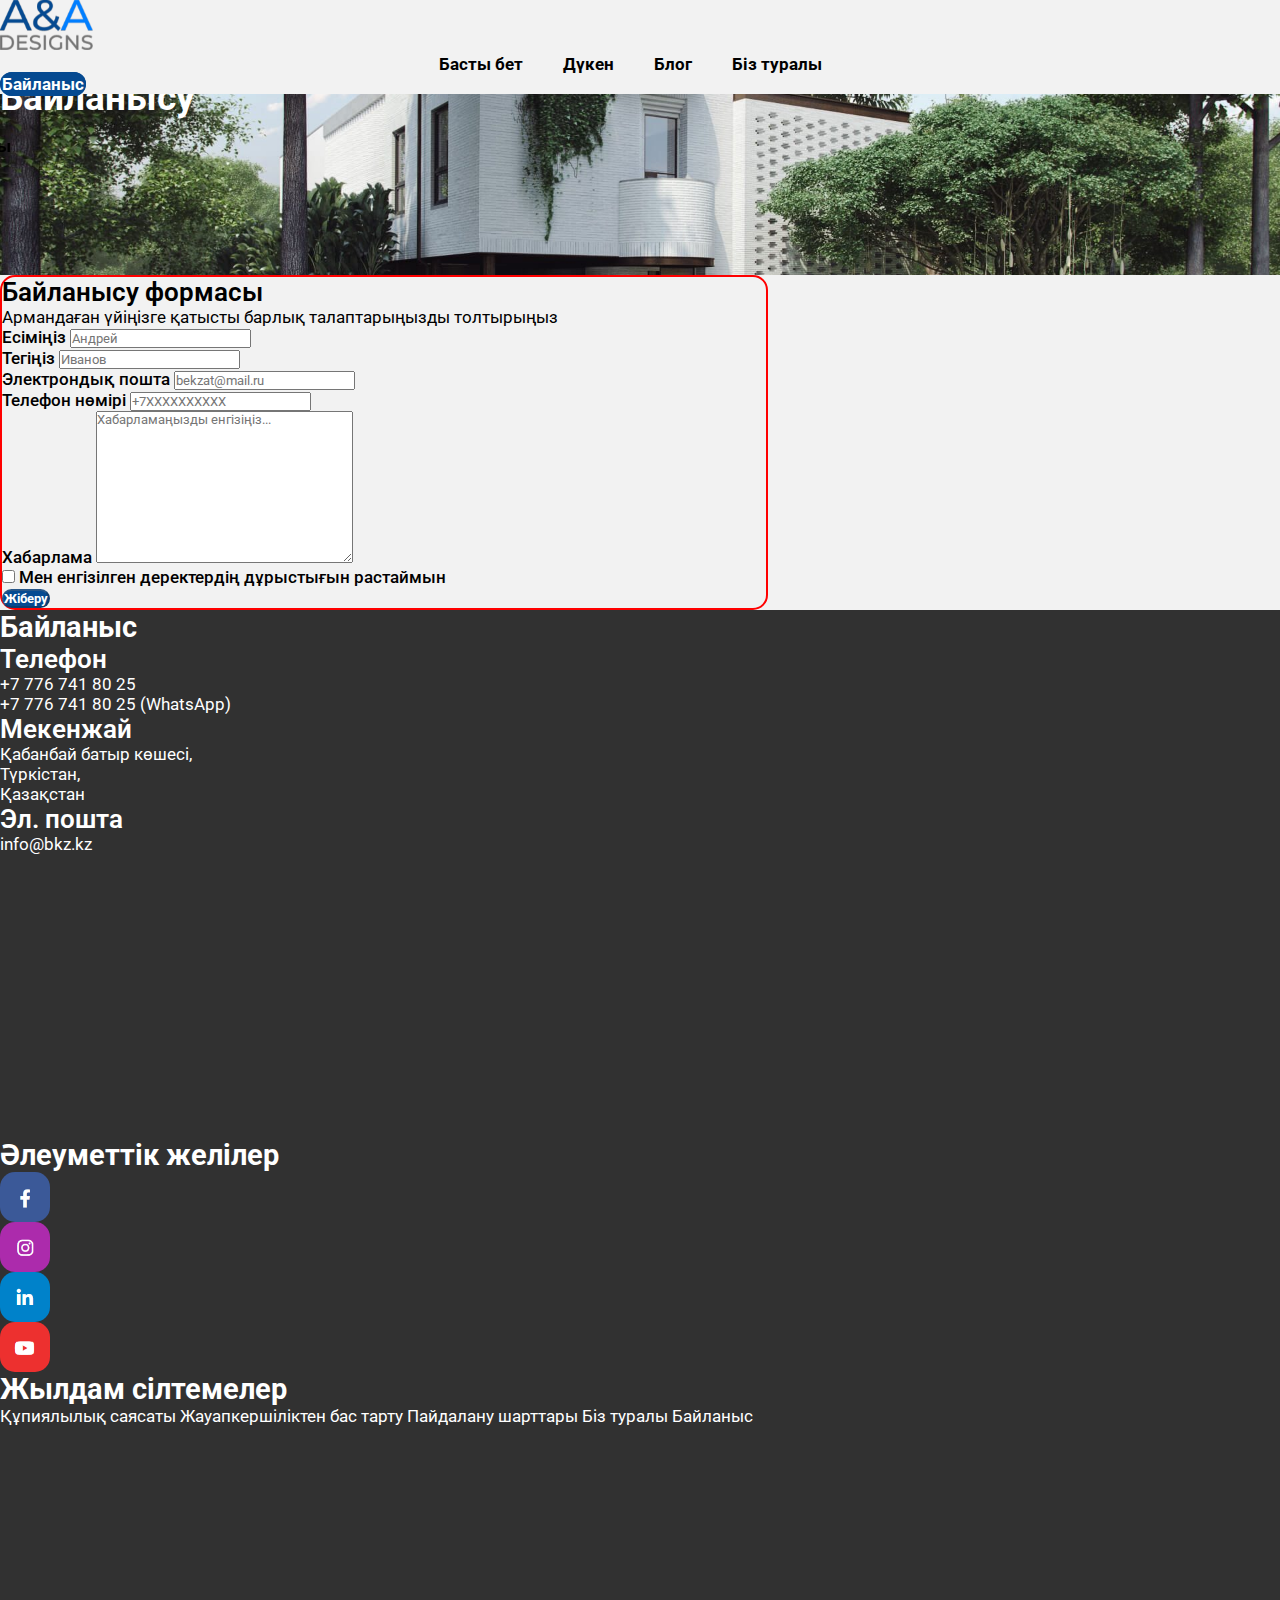
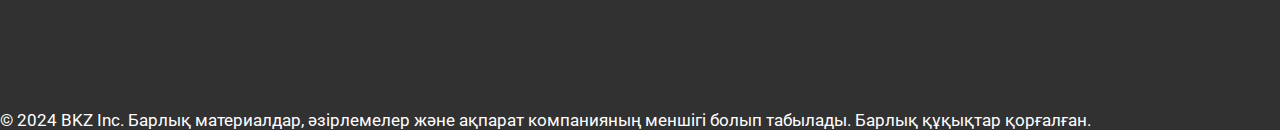
==== assets/pages/contact.html @ 0926f6c8 "Initial commit" ====
<!DOCTYPE html>
<html lang="kk">
<head>
    <meta charset="UTF-8">
    <meta name="viewport" content="width=device-width, initial-scale=1.0">
    <link href="https://cdn.jsdelivr.net/npm/bootstrap@5.3.0/dist/css/bootstrap.min.css" rel="stylesheet" integrity="sha384-9ndCyUaIbzAi2FUVXJi0CjmCapSmO7SnpJef0486qhLnuZ2cdeRhO02iuK6FUUVM" crossorigin="anonymous">
    <link rel="stylesheet" href="/assets/css/styles.css">
    <link rel="stylesheet" href="/assets/css/contact.styles.css">
    <link rel="stylesheet" href="/assets/css/variables.css">
    <link rel="preconnect" href="https://fonts.googleapis.com">
    <link rel="preconnect" href="https://fonts.gstatic.com" crossorigin>
    <link href="https://fonts.googleapis.com/css2?family=Roboto:ital,wght@0,100;0,300;0,400;0,500;0,700;0,900;1,100;1,300;1,400;1,500;1,700;1,900&display=swap" rel="stylesheet">
    <title>A and A Designs: Байланыс</title>
</head>
<body>
    <!--header-section-->
    <header class="header-section">
        <div class="container">

            <div class="row d-flex flex-row py-3">
                <div class="col-2">
                    <a href="/"><img src="/assets/img/header/aanda_design_logo.png" alt="A & A design логотипі"  height="50px"></a>
                </div>

                <!-- Menu section for desktops -->

                <div class="col-10 justify-content-end align-items-center d-none d-lg-flex">  
                    <nav id="desktop-nav" class="d-flex align-items-center">
                        <ul class="d-flex m-0">
                            <li><a href="/">Басты бет</a></li>
                            <li><a href="/assets/pages/shop.html">Дүкен</a></li>
                            <li><a href="/assets/pages/blog.html">Блог</a></li>
                            <li><a href="/assets/pages/about.html">Біз туралы</a></li>
                        </ul>
                    </nav>
                    <div class="call-to-action">
                        <a class="call-to-action-btn btn btn-outline-primary px-3 py-1" href="/assets/pages/contact.html">Байланыс</a>
                    </div> 
                </div>

                <!-- Hamburg for mobile menu -->

                <div class="col-8 d-block d-lg-none"></div>

                <div class="hamburg col-2 d-flex d-lg-none align-items-center justify-content-end">
                    <i class="fa-solid fa-bars fs-3"></i>
                </div>
            </div>
        </div>

        <!-- Menu section for mobiles-->

        <div class="menu-page pb-4 d-flex flex-column justify-content-center align-items-center border">
            <nav class="">
                <ul class="d-flex flex-column justify-content-center align-items-center p-0">
                    <li><a href="/">Басты бет</a></li>
                    <li><a class="" href="/assets/pages/shop.html">Дүкен</a></li>
                    <li><a class="" href="/assets/pages/blog.html">Блог</a></li>
                    <li><a class="" href="/assets/pages/about.html">Біз туралы</a></li>
                </ul>
            </nav>
            <div class="call-to-action">
                <a class="call-to-action-btn btn btn-outline-primary px-3 py-1" href="/assets/pages/contact.html">Байланыс</a>
            </div> 
        </div>
    
    </header><!--header-section-->

    <section id="contact-content">

        <div class="row">
            <div id="contact-header" class="header-box d-flex justify-content-center align-items-center">
                <h2 class="text-bold">Байланысу</h2>
            </div>
        </div>

        <!-- Contact form-->

        <div class="container d-flex justify-content-center">
            <div class="form-box row mt-3 my-5 d-flex justify-content-center border">
                <div id="submit-success" class="alert alert-success" role="alert">Хабарлама сәтті жіберілді. Біз сізге жақын арада хабарласамыз!</div>
                <h4 class="mt-3">Байланысу формасы</h4>
                <p class="">Армандаған үйіңізге қатысты барлық талаптарыңызды толтырыңыз</p>

                <form action="#contact-header" class="contact-form" onsubmit="return false">

                    <!-- First name-->

                    <div class="form-group mt-4">
                        <label for="firstname">Есіміңіз</label>
                        <input type="text" name="firstname" id="firstname" class="form-control" placeholder="Андрей" required>
                        <div id="firstname-feedback" class="valid-feedback mt-2"></div>
                    </div>

                    <!-- Last name-->

                    <div class="form-group mt-4">
                        <label for="lastname">Тегіңіз</label>
                        <input type="text" name="lastname" id="lastname" class="form-control" placeholder="Иванов" required>
                        <div id="lastname-feedback" class="valid-feedback mt-2"></div>
                    </div>

                    <!-- Email address-->

                    <div class="form-group mt-4">
                        <label for="email">Электрондық пошта</label>
                        <input type="email" name="email" class="form-control" id="email" placeholder="bekzat@mail.ru" required>
                        <div id="email-feedback" class="valid-feedback mt-2"></div>
                    </div>

                    <!-- phone number-->

                    <div class="form-group mt-4">
                        <label for="tele">Телефон нөмірі</label>
                        <input type="tel" name="tele" class="form-control" id="tele" placeholder="+7XXXXXXXXXX" required>
                        <div id="tele-feedback" class="valid-feedback mt-2"></div>
                    </div>

                    <!-- Message-->

                    <div class="form-group mt-4">
                        <label for="message">Хабарлама</label>
                        <textarea class="form-control" name="message" id="message" cols="30" rows="10" placeholder="Хабарламаңызды енгізіңіз..." required></textarea>
                        <div id="message-feedback" class="valid-feedback mt-2"></div>
                    </div>

                    <!-- Confirm check box-->
    
                    <div class="form-check mt-4">
                        <input class="form-check-input" type="checkbox" value="" id="confirm-detail">
                        <label class="form-check-label" for="confirm-detail">Мен енгізілген деректердің дұрыстығын растаймын</label>
                    </div>

                    <!-- Submit button-->
    
                    <div class="mt-3">
                        <button id="contact-submit" class="btn btn-primary mb-3" disabled type="submit">Жіберу</button>
                    </div>
                </form>

            </div>
        </div>
    </section>

    <footer class="mt-3">

        <!-- Left corner column-->

        <div class="container mt-5">
            <div class="row">

                <!-- Quick Contacts-->

                <!-- Жедел байланыс -->
            <div class="col-12 col-sm-6 col-lg-4">
                <div class="footer-contacts">
                    <h3>Байланыс</h3>
                    <h4 class="mt-3">Телефон</h4>
                    <span>+7 776 741 80 25<br></span>
                    <span>+7 776 741 80 25 (WhatsApp)</span>
                    <h4 class="mt-3">Мекенжай</h4>
                    <span>Қабанбай батыр көшесі,<br>Түркістан,<br>Қазақстан</span>
                    <h4 class="mt-3">Эл. пошта</h4>
                    <span>info@bkz.kz</span>
                </div>
            </div>

            <!-- Карта -->
            <div class="col-4 d-none d-lg-block">
                <div class="map mt-2">
                    <iframe 
                        src="https://www.google.com/maps/embed?pb=!1m18!1m12!1m3!1d23226.54913624315!2d68.30532794970702!3d43.30758866593063!2m3!1f0!2f0!3f0!3m2!1i1024!2i768!4f13.1!3m3!1m2!1s0x4200c26359132241%3A0xdc1feb36390d230f!2z0JzQtdC20LTRg9C90LDRgNC-0LTQvdGL0Lkg0JrQsNC30LDRhdGB0LrQvi3QotGD0YDQtdGG0LrQuNC5INCj0L3QuNCy0LXRgNGB0LjRgtC10YIg0LjQvC4g0KXQvtC00LbQsCDQkNGF0LzQtdGCINCv0YHQsNGD0Lg!5e0!3m2!1sru!2skz!4v1734523128867!5m2!1sru!2skz"
                        width="100%" 
                        height="280"
                        style="border:0;" 
                        allowfullscreen="" 
                        loading="lazy" 
                        referrerpolicy="no-referrer-when-downgrade">
                    </iframe>
                </div>
            </div>

            <!-- Оң жақ бағана -->
            <div class="col-12 col-sm-6 col-lg-4">
                <div class="right-col ms-xl-5 ps-xl-5">
                    <!-- Әлеуметтік желілер -->
                    <div class="social-media">
                        <div class="row">
                            <h3>Әлеуметтік желілер</h3>
                        </div>
                        <div class="row d-flex d-sm-flex mt-3">
                            <div class="social-icons d-flex">
                                <a class="me-3" href="#"><div id="facebook"></div></a>
                                <a class="me-3" href="https://instagram.com/bekzatofff" target="_blank"><div id="instagram"></div></a>
                                <a class="me-3" href="#"><div id="linkedin"></div></a>
                                <a class="me-3" href="#"><div id="youtube"></div></a>
                            </div>
                        </div>
                    </div>

                    <!-- Жылдам сілтемелер -->
                    <div class="quick-links mt-4">
                        <div class="row">  
                            <h3>Жылдам сілтемелер</h3>
                        </div>
                        <div class="row mt-1">
                            <a class="mt-1" href="/assets/pages/policy/privacy.policy/privacy.policy.html" target="_blank">Құпиялылық саясаты</a>
                            <a class="mt-1" href="/assets/pages/policy/disclaimer/disclaimer.html" target="_blank">Жауапкершіліктен бас тарту</a>
                            <a class="mt-1" href="/assets/pages/policy/terms/terms.conditions.html" target="_blank">Пайдалану шарттары</a>
                            <a class="mt-1" href="/assets/pages/about.html" target="_blank">Біз туралы</a>
                            <a class="mt-1" href="/assets/pages/contact.html" target="_blank">Байланыс</a>
                        </div>
                    </div>
                </div>
            </div>
        </div>

        <!-- Карта для мобильных устройств -->
        <div class="row md-map d-lg-none mt-4">
            <div class="map d-flex justify-content-center mt-2">
                <iframe 
                    src="https://www.google.com/maps/embed?pb=!1m18!1m12!1m3!1d23226.54913624315!2d68.30532794970702!3d43.30758866593063!2m3!1f0!2f0!3f0!3m2!1i1024!2i768!4f13.1!3m3!1m2!1s0x4200c26359132241%3A0xdc1feb36390d230f!2z0JzQtdC20LTRg9C90LDRgNC-0LTQvdGL0Lkg0JrQsNC30LDRhdGB0LrQvi3QotGD0YDQtdGG0LrQuNC5INCj0L3QuNCy0LXRgNGB0LjRgtC10YIg0LjQvC4g0KXQvtC00LbQsCDQkNGF0LzQtdGCINCv0YHQsNGD0Lg!5e0!3m2!1sru!2skz!4v1734523128867!5m2!1sru!2skz"
                    width="100%" 
                    height="280"
                    style="border:0;" 
                    allowfullscreen="" 
                    loading="lazy" 
                    referrerpolicy="no-referrer-when-downgrade">
                </iframe>
            </div>
        </div>

        <!-- Авторлық құқық -->
        <div class="row">
            <div class="rights d-flex justify-content-center my-3">
                <span>© 2024 BKZ Inc. Барлық материалдар, әзірлемелер және ақпарат компанияның меншігі болып табылады. Барлық құқықтар қорғалған.</span>
            </div>   
            </div
---- assets/css/styles.css ----
:root {font-size: 17px;}

/* CSS Reset */
* {
  margin: 0;
  padding: 0;
  box-sizing: border-box;
  font-family: 'Roboto', sans-serif;
}

.border {border: 2px solid red;}

.mobile {display: none;}

.desktop {display: flex;}

.desktop-hide {display: none;}

p {font-size: 1rem;}

h1 {font-size: 3.0rem;}

h2 {font-size: 2.2rem; }

h3 {font-size: 1.7rem}

h4 {font-size: 1.5rem; font-weight: 600;}

h5 {font-size: 1.3rem; font-weight: 600;}

h6 {font-size: 1rem; font-weight: 600;}

body {
  display: flex;
  flex-direction: column;
  align-items: center;
  background-color: var(--background-color);
}

a {
  text-decoration: none;
  color: black;
}

.active {
  color: var(--primary-color);
}

.text-bold {
  font-weight: bold;
}

section {
  width: 100%;
}

.underline {
  width: 50px;
  height: 5px;
  background-color: var(--secondary-color);
}

/* Header Section */

header {
  width: 100%;
  position: fixed;
  background-color: #F2F2F2;
  z-index: 99;
}

nav ul {
  list-style: none;
  display: flex;
  justify-content: center;
}

#desktop-nav ul li {
  margin: 0 20px;
}

#desktop-nav ul li:last-child {
  margin-right: 40px;
}

nav ul li a {
  text-decoration: none;
  color: var(--text-color);
  font-weight: bold;
}

nav ul li a:hover {
  color: var(--primary-color);
}

.menu-page {
  background-color: var(--background-secondary-color);
  position: fixed;
  width: 300px;
  left: -300px;
  height: 40%;
  transition: all 0.5s;
  border-bottom-right-radius: 20px;
}

.menu-active {
  left: 0;
  transition: all 0.5s;
}

.menu-page nav ul li {
  padding: 10px 20px;
  margin-top: 10px;
}

.menu-page .height-zero {
  height: 0;
  background-color: var(--background-color);
  transition: all 0.5s;
}

.call-to-action-btn {
  color: var(--primary-color);
  border-radius: 12.5px;
  font-weight: bold;
  font-size: 1rem;
  border: 2px solid var(--primary-color);
  transition: all 0.5s;
}

.call-to-action-btn:hover {
  background-color: var(--primary-color);
  color: white;
  border: 2px solid var(--primary-color);
}

  /* Hero Section */

.hero-section {
  width: 100%;
  height: 100vh;
  display: flex;
  justify-content: flex-end;
  align-items: center;
  background-color: var(--background-color);
}

.hero-text h1 {
  text-align: center;
  line-height: 1.25;
  font-weight: 700;
  color: var(--primary-color);
}

#hero-first-line:hover {
  color: var(--secondary-color);
  transition: all 0.5s;
}

#hero-second-line:hover {
  color: var(--secondary-color);
  transition: all 0.5s;
}

.hero-services {
  color: var(--primary-color);
}

.hero-services span {
  font-size: xx-large;
  font-weight: 600;
}

.hero-image {
  width: 100%;
}

.hero-image-mobile {
  width: 60%;
}

.hero-action a {
  color: var(--background-secondary-color);
  font-size: 1rem;
  font-weight: bold;
  background-color: var(--primary-color);
  border-radius: 15px;
  border: 2px solid var(--primary-color);
  transition: all 0.5s;
}

.hero-action a:hover {
  background-color: var(--background-secondary-color);
  color: var(--primary-color);
  border: 2px solid var(--primary-color);
  transition: all 0.5s;
}

.service-signs {
  display: flex;
  flex-direction: column;
  align-items: center;
}

.service-signs i {
  font-size: 1.75rem;
  color: var(--secondary-color);
}

/* Banner image section */

.banner-img-container {
  width: 100%;
  aspect-ratio: 3 / 1;
  overflow: hidden;
  position: relative;
  border-radius: 20px;
  padding: 0;
}

.banner-img {
  background-image: url("/assets/img/hero/post-hero-image.jpg");
  width: 100%;
  height: 100%;
  background-repeat: no-repeat;
  background-position: center;
  background-size: cover;
  border-radius: 20px;
  margin: 0;
}

.banner-img-container .banner-img {
  transform: scale(1.0);
  transition: all 0.5s;
}

.banner-img-container:hover .banner-img {
  transform: scale(1.2);
}

/* Why us section */  

.why-content {
  border-radius: 20px;
}

.why-content .card-header {
  display: flex;
  flex-direction: column;
  justify-content: center;
  align-items: center;
  background-color: white;
  border-radius: 20px;
}

.why-content .card-header i {
  font-size: 3rem;
  color: var(--primary-color);
  transition: all 0.5s;
}

.why-content:hover .card-header i {
  color: var(--secondary-color);
}

/* Services section */

.quote i{
  color: var(--primary-color);
  transition: all 0.5s;
}

.quote:hover i {
  color: var(--secondary-color);
  transition: all 0.5s;
}

#services-section img {
  border-radius: 15px;
}

.services-symbol {
  width: 90%;
  height: 80%;
  display: flex;
  flex-direction: column;
  justify-content: center;
  align-items: center;
  background-color: var(--background-secondary-color);
}

.services-symbol i {
  font-size: 2rem;
  font-weight: 600;
  color: var(--primary-color);
  transition: all 0.5s;
}

.services-symbol:hover i {
  color: var(--secondary-color);
}

.services-symbol p {
  font-size: 1.2rem;
  margin-bottom: 0;
  color: var(--primary-color);
}

.service-img-container {
  overflow: hidden;
  padding: 0;
  border-radius: 15px;
}

.service-img-container .service-img {
  transform: scale(1.0);
  transition: all 0.5s;
}

.service-img-container:hover .service-img {
  transform: scale(1.2);
}

/* Previous Projects */

.project-image-container {
  border-radius: 15px;
  overflow: hidden;
}

.project-image-container .project-image {
  transform: scale(1.0);
  transition: all 0.5s;
}

.project-image-container:hover .project-image {
  transform: scale(1.2);
}

.project-des h3 {
  text-align: center;
}

.project img {
  border-radius: 15px;
  aspect-ratio: 3 / 2;
}

.project-features {
  border-radius: 10px;
  display: flex;
  align-items: center;
  justify-content: center;
}

.project-features .wrap-content {
  display: flex;
  align-items: center;
  border: 1px solid #737373;
  background-color: var(--background-secondary-color);
  border-radius: 10px;
}

.project-des p {
  text-align: center;
  margin-top: 30px;
  
}

.des p {
  margin: 0;
  font-size: 0.8rem;
  font-weight: bold;
  color: #737373;
}

.feature-symbol {
  font-size: 1.7rem;
  border-right: 2px solid #737373;
}

.project-des .feature-symbol {
  color: var(--primary-color);
  transition: all 0.5s;
}

.project-des:hover .feature-symbol {
  color: var(--secondary-color);
}

/* Testimonials */

#testimonial {
  border-radius: 0px;
}

.testimonial-card {
  border-radius: 20px;
}

 .testimonial-card-body {
  display: flex;
  flex-direction: column;
  align-items: center;
}

 .testimonial-card-body .profile-img {
  width: 40%;
  border-radius: 50%;
  border: 5px solid var(--secondary-color);
}

 .testimonial-card-body h4 {
  margin-top: 20px;
}

 .testimonial-card-body h6 {
  font-style: italic;
  color: #737373;
}

 .testimonial-card-body p {
  margin-top: 5px;
  text-align: center;
}

 .testimonial-card-body i {
  font-size: 2rem;
  color: #737373;
}

 .testimonial-card-body .rating-img {
  width: 30%;
  margin: 10px;
}

#trusted-brands {
  background-color: var(--primary-color);
}

#trusted-brands h2 {
  color: white;
}

#trusted-brands .card {
  width: 80%;
  flex-wrap: wrap;
  border-radius: 20px;
}

#trusted-brands img {
  width: 150px;
  margin-left: 5px;
  margin-right: 5px;
}

.wrap-logo {
  display: flex;
  align-items: center;
}

/* House plans */

.product {
  width: 100%;
  border-radius: 15px;
}

#image-1-1 {
  background-image: url("/assets/img/shop/image-1-1.jpeg");
}

#image-1-2 {
  background-image: url("/assets/img/shop/image-1-2.jpg");
}

#image-1-3 {
  background-image: url("/assets/img/shop/image-1-3.jpg");
}

#image-2-1 {
  background-image: url("/assets/img/shop/image-2-1.jpeg");
}

.product-image {
  background-repeat: no-repeat;
  background-position: center;
  background-size: cover;
  border-radius: 15px;
  width: 100%;
  aspect-ratio: 3 / 2;
}

.product .product-image button {
  display: none;
  transition: all 0.5s;
}

.product:hover .product-image button {
  display: flex;
  transition: all 0.5s;
}

.product-image button {
  font-size: 1.5rem;
  font-weight: bold;
  border: 3px solid var(--primary-color);
  color: var(--primary-color);
  border-radius: 15px;
  background-color: rgba(255,255,255,0.5);
}

.product-image button:hover{
  background-color: var(--secondary-color);
  border: 3px solid var(--secondary-color);
}

.product-btn {
  border-radius: 15px;
  font-weight: 600;
  color: var(--primary-color);
  border: none;
  font-size: 1.1rem;
  transition: all 0.5s;
}

.product-btn:hover {
  background-color: var(--primary-color);
}

/* Custom design */

#custom-design {
  background-color: var(--background-secondary-color);
  overflow: hidden;
}

#phone {
  color: var(--primary-color);
}

.custom-img {
  transition: all 0.5s;
}

.custom-img:hover {
  transform: scale(1.2);
  transition: all 0.5s;
}

.custom-design-btn {
  background-color: var(--primary-color);
  border-radius: 15px;
  font-weight: bold;
  font-size: 1rem;
  border: 2px solid var(--primary-color);
  transition: all 0.5s;
}

.custom-design-btn:hover {
  background-color: var(--background-secondary-color);
  color: var(--primary-color);
}

/* Staff section */

#staff {
  width: 100%;
}

.staff-card {
  border-radius: 20px;
  overflow: hidden;
}

.staff-card img {
  width: 100%;
  aspect-ratio: 1 / 1;
  border-radius: 15px;
}

.staff-card i {
  margin-top: -25px;
  border: 2px solid var(--primary-color);
  border-radius: 50%;
  padding: 0.5rem;
  background-color: var(--background-secondary-color);
  margin-bottom: 15px;
  font-size: 1.5rem;
  color: var(--primary-color);
  z-index: 1;
  transition: all 0.5s;
}

.staff-card:hover i {
  color: var(--secondary-color);
  border: 2px solid var(--secondary-color);
  transition: all 0.5s;
}

.staff-card h5 {
  font-weight: 500;
  transition: all 0.5s;
}

.staff-card p {
  color: #737373;
  font-weight: 500;
  margin: 0;
  font-size: 0.9rem;
  transition: all 0.5s;
}

.staff-card:hover h5, .staff-card:hover p {
  font-weight: 600 ;
  transition: all 0.5s;
}

.staff-card img {
  transition: all 0.5s;
}

.staff-card:hover img {
  transform: scale(1.2);
  transition: all 0.5s;
}

.staff-btn {
  border-radius: 15px;
  font-weight: 600;
  color: var(--primary-color);
  border: none;
  font-size: 1.1rem;
  transition: all 0.5s;
}

.staff-btn:hover {
  background-color: var(--primary-color);
}

/* Blog section */

.blog-card {
  width: 100%;
  border-radius: 20px;
  overflow: hidden;
}

.blog-link .blog-img  {
  transition: all 0.5s;
}

.blog-link:hover .blog-img  {
  transform: scale(1.2);
  transition: all 0.5s;
}

.blog-card img {
  width: 100%;
  aspect-ratio: 3 / 2;
  border-radius: 20px;
  transition: all 0.5s;
}

.blog-card h5 {
  text-transform: capitalize;
}

.blog-card p {
  font-size: 0.9rem;
  color: #737373;
}

.blog-card .read-more {
  font-size: 0.9rem;
  color: var(--primary-color);
}

.blog-card span {
  font-size: 0.9rem;
  color: #737373;
}

.blog-btn {
  border-radius: 15px;
  font-weight: 600;
  color: var(--primary-color);
  border: none;
  font-size: 1.1rem;
  transition: all 0.5s;
}

.blog-btn:hover {
  background-color: var(--primary-color);
}

/* Footer section */

footer {
  width: 100%;
  background-color: #313131;
}

.footer-contacts {
  color: white;
}

.map img {
  border-radius: 20px;
}

#facebook {
  background-image: url("/assets/img/footer/facebook_new.PNG");
}

#instagram {
  background-image: url("/assets/img/footer/instagram_icon.PNG");
}

#linkedin {
  background-image: url("/assets/img/footer/linkedin_icon.PNG");
}

#youtube {
  background-image: url("/assets/img/footer/youtube_icon.PNG");
}

.social-media {
  color: white;
}

.social-icons div {
  width: 50px;
  height: 50px;
  background-repeat: no-repeat;
  background-position: center;
  background-size: cover;
  border-radius: 15px;
}

.mobile-social {
  width: 50px;
  height: 50px;
  background-repeat: no-repeat;
  background-position: center;
  background-size: cover;
  border-radius: 15px;
}

.quick-links {
  color: white;
}

.quick-links a{
  color: white;
  text-decoration: none;
}

.rights span {
  color: white;
}

/* Screen sizes lessa than 576 px */

@media only screen and (max-width: 575px) {

  /* Hero content */

  h1 {
    font-size: 2.3rem;
  }

  .hero-image {
    width: 90%;
  }

  .hero-content {
    height: 100vh;
    justify-content: space-around;
  }

  /* Banner section */

  .banner-img-container {
    height: 350px;
  }

  /* Footer section */

  .footer-contacts {
    text-align: center;
  }

  .social-media {
    text-align: center;
  }

  .quick-links {
    text-align: center;
  }

  .social-icons {
    justify-content: center;
  }

}
---- assets/css/contact.styles.css ----
.call-to-action-btn {
    background-color: var(--primary-color);
    color: white;
}

#contact-content {
    margin-top: 75px;
}

#contact-header {
    background-image: url("/assets/img/contact/contact-header.jpg");
}

.header-box {
    height: 200px;
    background-position: center;
    background-repeat: no-repeat;
    background-size: cover;
}

.header-box h2 {
    color: white;
}

#contact-submit {
    background-color: var(--primary-color);
    color: white;
    font-weight: bold;
    border-radius: 15px;
}

.form-box{
    width: 60%;
    border-radius: 15px;
}

#submit-success {
    width: 100%;
    height: auto;
    display: none;
}

label {
    font-weight: 500;
    margin-bottom: 5px;
}

@media only screen and (max-width: 767px) {

   .form-box {
    width: 100%;
   }
}

.invalid-feedback {
    display: none;
    color: #dc3545;
}

.form-control.is-invalid {
    border-color: #dc3545;
}

#submit-success {
    display: none;
}
---- assets/css/variables.css ----
:root{
    --primary-color: #054A91;
    --secondary-color: #007EFF;
    --background-color: #F2F2F2;
    --background-secondary-color: white;
    --text-color: black;
}
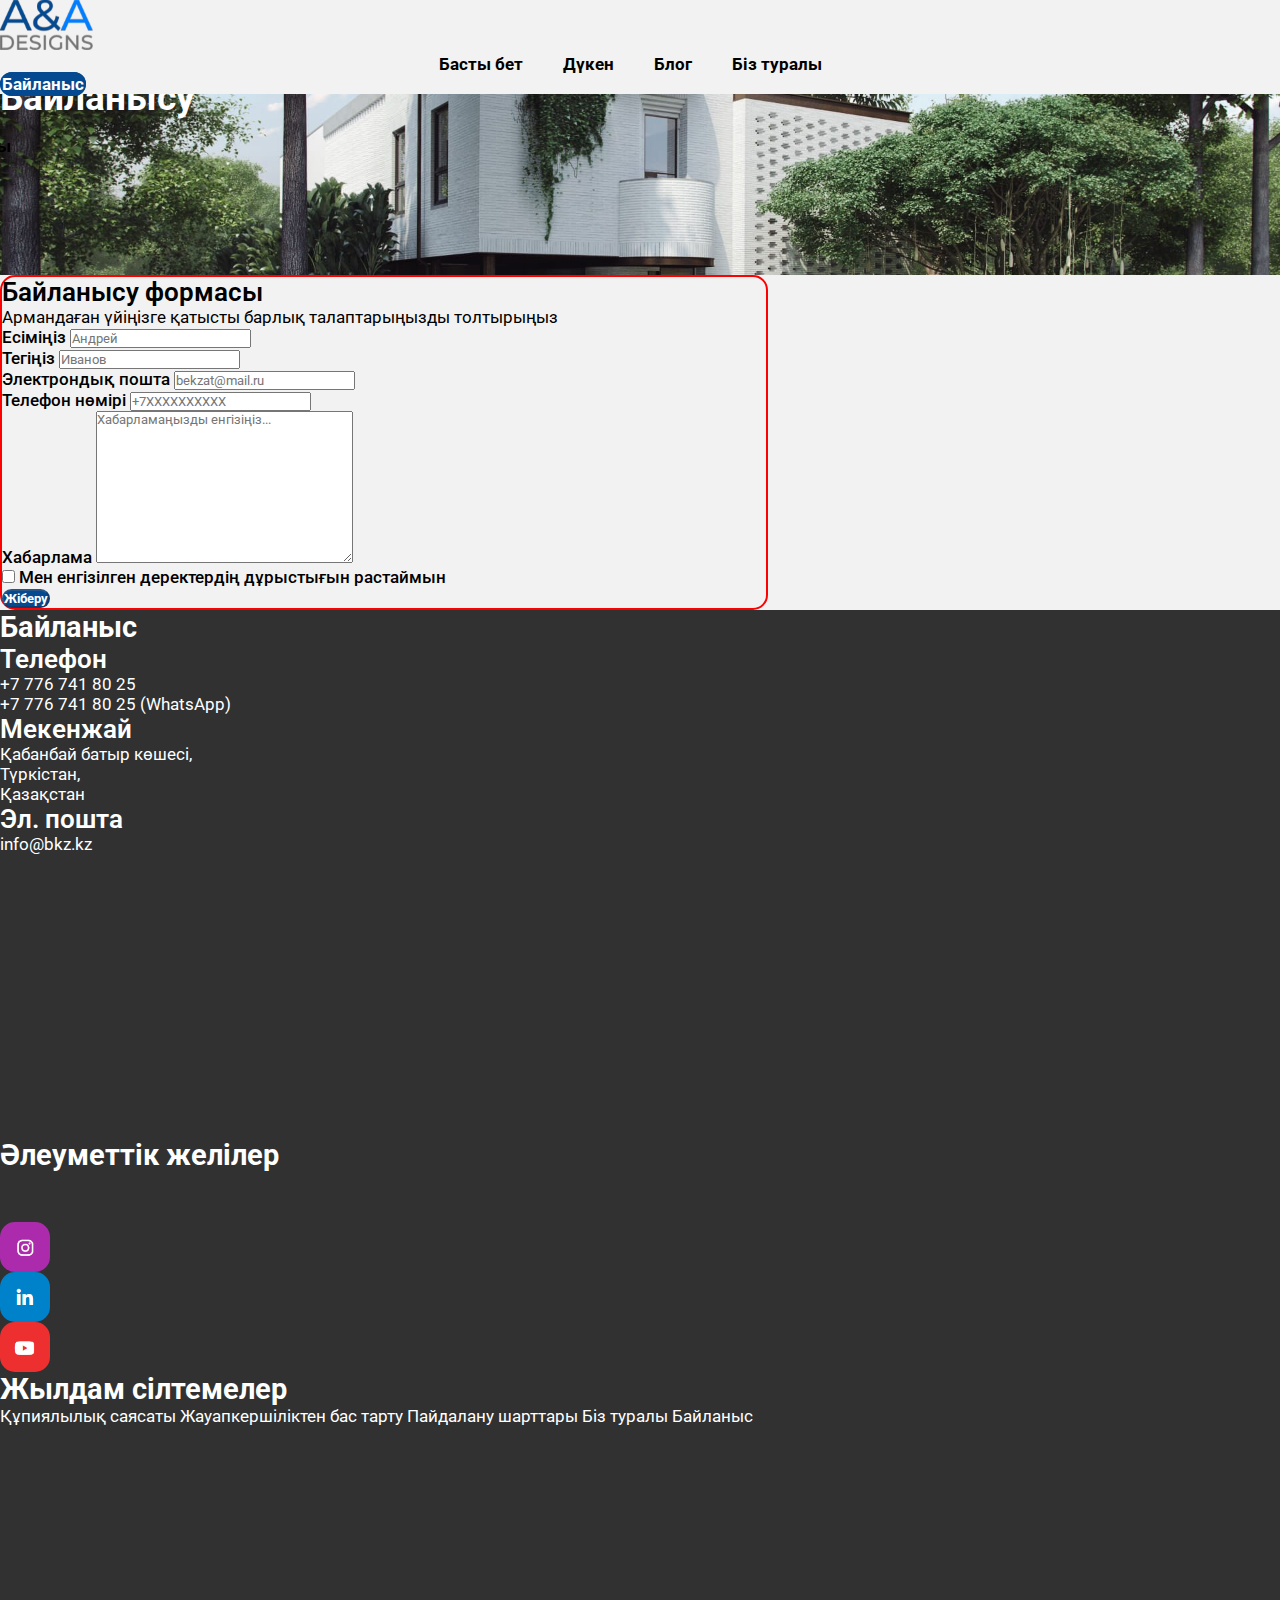
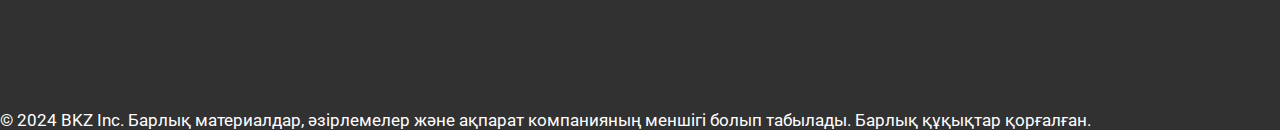
==== commit 7d8706a4: "whatsapp" ====
--- a/assets/pages/contact.html
+++ b/assets/pages/contact.html
@@ -190,7 +190,7 @@
                         </div>
                         <div class="row d-flex d-sm-flex mt-3">
                             <div class="social-icons d-flex">
-                                <a class="me-3" href="#"><div id="facebook"></div></a>
+                                <a class="me-3" href="https://web.whatsapp.com/"><div id="whatsapp"></div></a>
                                 <a class="me-3" href="https://instagram.com/bekzatofff" target="_blank"><div id="instagram"></div></a>
                                 <a class="me-3" href="#"><div id="linkedin"></div></a>
                                 <a class="me-3" href="#"><div id="youtube"></div></a>
